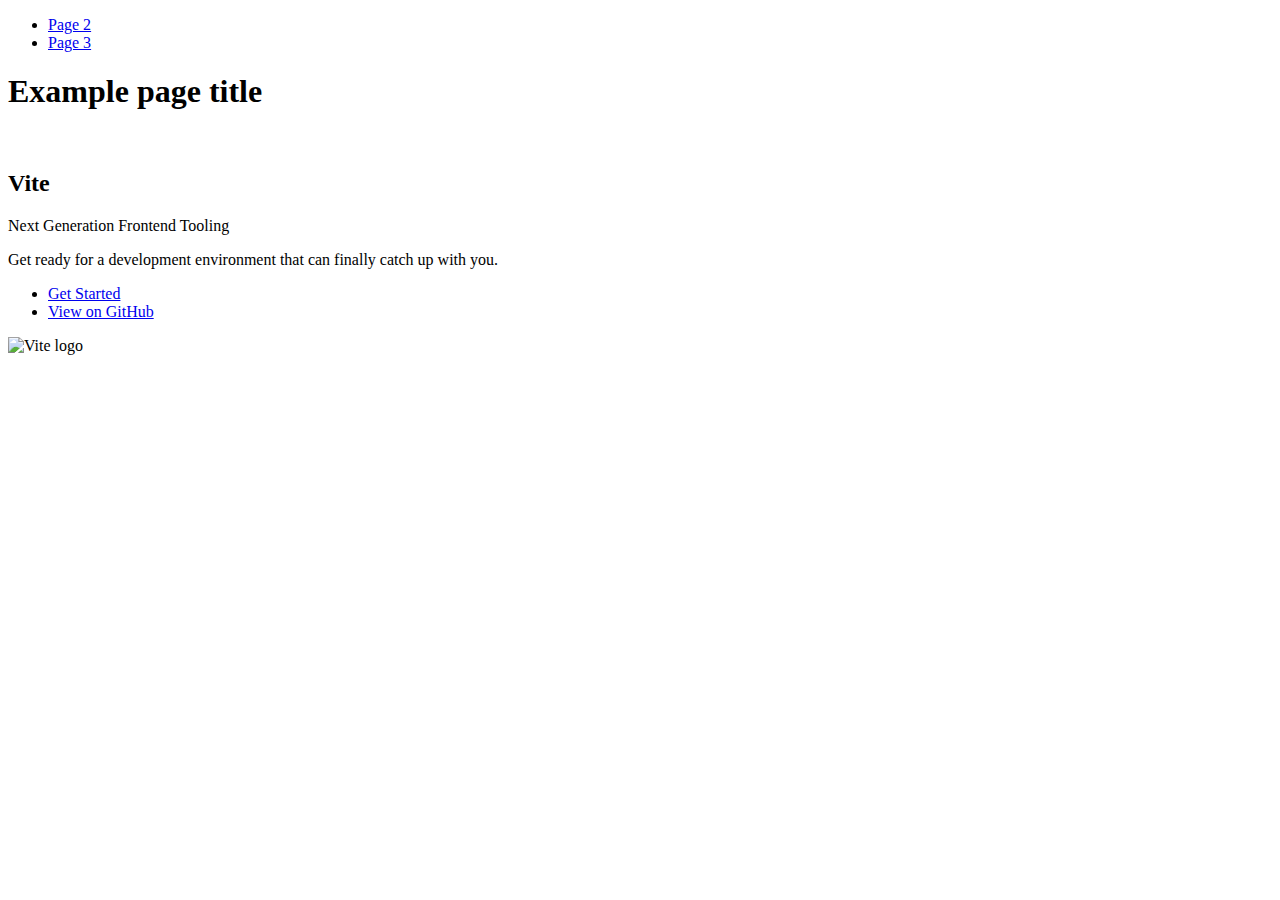
==== index.html @ 47b6d1ba "Deploying to gh-pages from @ Vika080173/goit-js-hw-09@3cdc29de1434b95af9e2e582ad998a5ad8c64821 🚀" ====
<!DOCTYPE html>
<html lang="en">
  <head>
    <meta charset="UTF-8" />
    <link rel="icon" type="image/svg+xml" href="/goit-js-hw-09/favicon.svg" />
    <meta name="viewport" content="width=device-width, initial-scale=1.0" />
    <title>Vanilla App Template</title>
    
    <script type="module" crossorigin src="/goit-js-hw-09/commonHelpers.js"></script>
    <link rel="stylesheet" href="/goit-js-hw-09/assets/index-10c40100.css">
  </head>
  <body>
    <header class="header">
  <nav class="nav">
    <ul class="nav-list">
      <li class="nav-item">
        <a href="./page-2.html" class="nav-link">Page 2</a>
      </li>

      <li class="nav-item">
        <a href="./page-3.html" class="nav-link">Page 3</a>
      </li>
    </ul>
  </nav>
</header>


    <section>
      <h1>Example page title</h1>
      <!-- Path to images as from index.html file -->
      <img src="/goit-js-hw-09/assets/javascript-8dac5379.svg" alt="" />
    </section>

    <!-- Loads the specified .html file -->
    <section class="vite-promo">
  <div class="container">
    <div class="wrapper">
      <h2 class="title">
        <span class="gradient">Vite</span>
      </h2>
      <p class="text">Next Generation Frontend Tooling</p>
      <p class="tagline">
        Get ready for a development environment that can finally catch up with
        you.
      </p>

      <ul class="actions">
        <li class="action">
          <a
            class="link"
            href="https://vitejs.dev/guide/"
            target="_blank"
            rel="noopener noreferrer"
            >Get Started</a
          >
        </li>
        <li class="action">
          <a
            class="link"
            href="https://github.com/vitejs/vite"
            target="_blank"
            rel="noopener noreferrer"
            >View on GitHub</a
          >
        </li>
      </ul>
    </div>

    <div class="thumb">
      <!-- Path to images as from index.html file -->
      <img
        class="pic"
        src="/goit-js-hw-09/assets/vite-logo-51249ca9.png"
        alt="Vite logo"
        width="640"
        height="640"
      />
    </div>
  </div>
</section>


    
  </body>
</html>
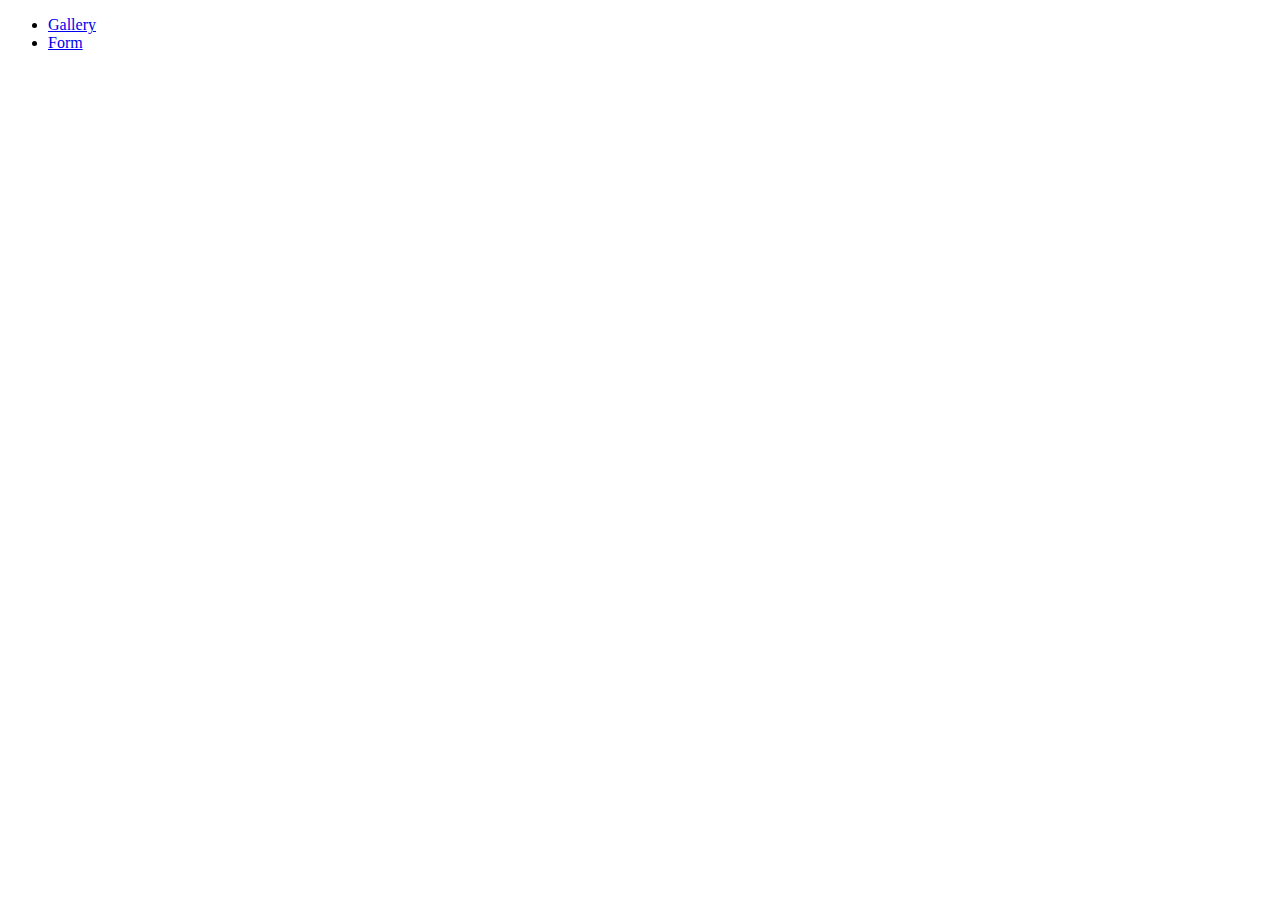
==== commit 7c0684f3: "Deploying to gh-pages from @ Vika080173/goit-js-hw-09@76f87a50549f3de512f0cec9d14da78957a82734 🚀" ====
--- a/index.html
+++ b/index.html
@@ -6,79 +6,16 @@
     <meta name="viewport" content="width=device-width, initial-scale=1.0" />
     <title>Vanilla App Template</title>
     
-    <script type="module" crossorigin src="/goit-js-hw-09/commonHelpers.js"></script>
-    <link rel="stylesheet" href="/goit-js-hw-09/assets/index-10c40100.css">
+    <script type="module" crossorigin src="/goit-js-hw-09/assets/styles-3c4e11fa.js"></script>
+    <link rel="stylesheet" href="/goit-js-hw-09/assets/styles-d3b5fc92.css">
   </head>
   <body>
-    <header class="header">
-  <nav class="nav">
-    <ul class="nav-list">
-      <li class="nav-item">
-        <a href="./page-2.html" class="nav-link">Page 2</a>
-      </li>
-
-      <li class="nav-item">
-        <a href="./page-3.html" class="nav-link">Page 3</a>
-      </li>
-    </ul>
-  </nav>
-</header>
-
-
-    <section>
-      <h1>Example page title</h1>
-      <!-- Path to images as from index.html file -->
-      <img src="/goit-js-hw-09/assets/javascript-8dac5379.svg" alt="" />
-    </section>
-
-    <!-- Loads the specified .html file -->
-    <section class="vite-promo">
-  <div class="container">
-    <div class="wrapper">
-      <h2 class="title">
-        <span class="gradient">Vite</span>
-      </h2>
-      <p class="text">Next Generation Frontend Tooling</p>
-      <p class="tagline">
-        Get ready for a development environment that can finally catch up with
-        you.
-      </p>
-
-      <ul class="actions">
-        <li class="action">
-          <a
-            class="link"
-            href="https://vitejs.dev/guide/"
-            target="_blank"
-            rel="noopener noreferrer"
-            >Get Started</a
-          >
-        </li>
-        <li class="action">
-          <a
-            class="link"
-            href="https://github.com/vitejs/vite"
-            target="_blank"
-            rel="noopener noreferrer"
-            >View on GitHub</a
-          >
-        </li>
+    <nav>
+      <ul>
+        <li><a href="./1-gallery.html">Gallery</a></li>
+        <li><a href="./2-form.html">Form</a></li>
       </ul>
-    </div>
-
-    <div class="thumb">
-      <!-- Path to images as from index.html file -->
-      <img
-        class="pic"
-        src="/goit-js-hw-09/assets/vite-logo-51249ca9.png"
-        alt="Vite logo"
-        width="640"
-        height="640"
-      />
-    </div>
-  </div>
-</section>
-
+    </nav>
 
     
   </body>
